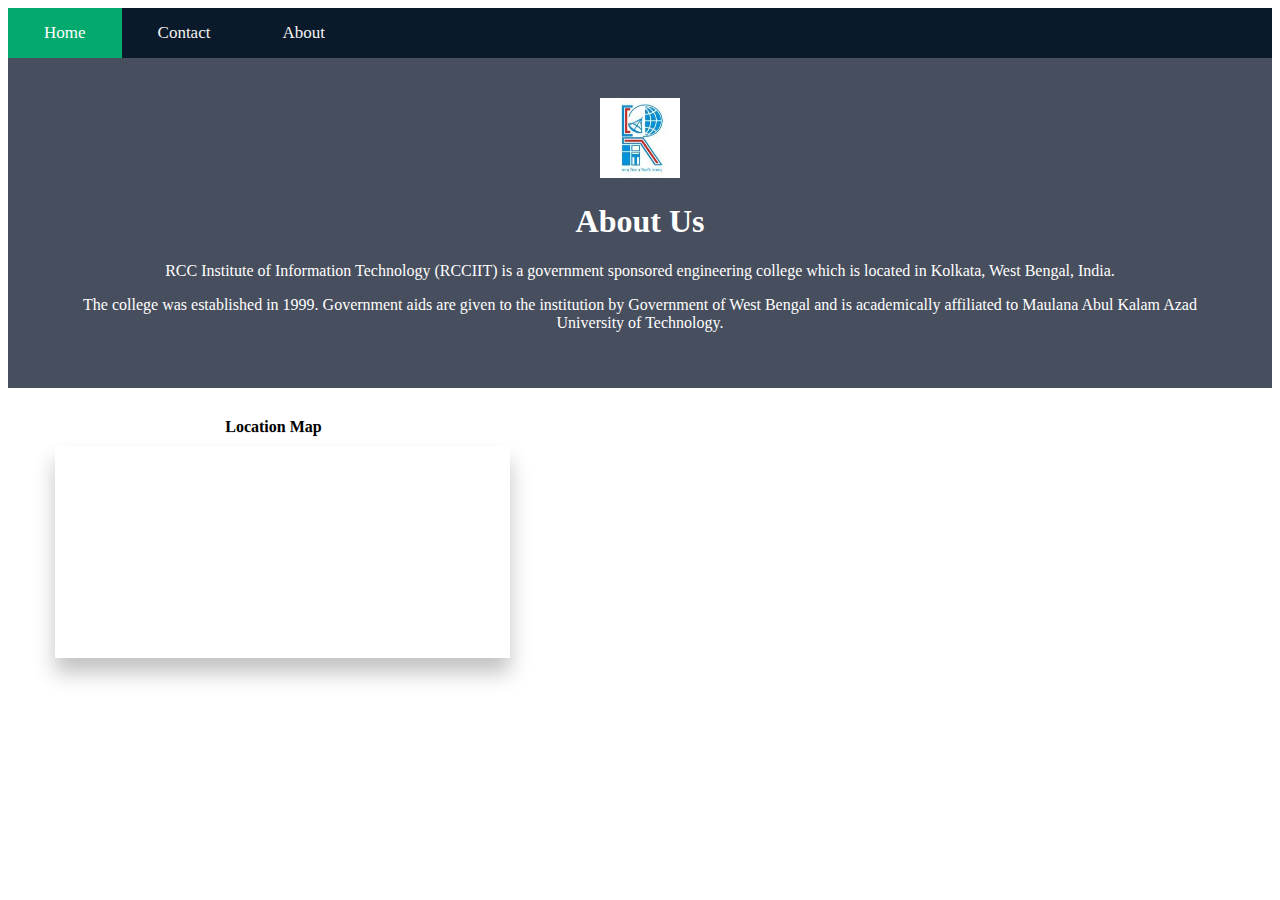
==== about.html @ d0270193 "Jayanta 1.0" ====
<!DOCTYPE html>
<html lang="en">

<head>
  <meta charset="UTF-8">
  <meta http-equiv="X-UA-Compatible" content="IE=edge">
  <meta name="viewport" content="width=device-width, initial-scale=1.0">
  <link rel="stylesheet" href="style.css">
  <link rel="stylesheet" href="https://cdnjs.cloudflare.com/ajax/libs/font-awesome/4.7.0/css/font-awesome.min.css">
  <link rel="stylesheet" href="https://cdnjs.cloudflare.com/ajax/libs/font-awesome/4.7.0/css/font-awesome.min.css">
  <link rel="stylesheet" href="https://cdnjs.cloudflare.com/ajax/libs/font-awesome/5.15.3/css/all.min.css" />
  <title>RCCIIT</title>
  <style>

  </style>
</head>

<body>
  <header>
    <div class="topnav" id="myTopnav">
      <a href="index.html" class="active">Home</a>
      <a href="contact.html">Contact</a>
      <a href="about.html">About</a>
      <a href="javascript:void(0);" class="icon" onclick="myFunction()">
        <i class="fa fa-bars"></i>
      </a>
    </div>
  </header>

  <script>
    function myFunction() {
      var x = document.getElementById("myTopnav");
      if (x.className === "topnav") {
        x.className += " responsive";
      } else {
        x.className = "topnav";
      }
    }
  </script>


  <div class="about-section">
    <a href="https://www.rcciit.org/">
      <img src="./Photos/RCCIIT.jpeg" height="80px" width="80px">
    </a>
    <h1>About Us</h1>
    <p>RCC Institute of Information Technology (RCCIIT) is a government sponsored engineering college which is located
      in Kolkata, West Bengal, India.</p>
    <p> The college was established in 1999. Government aids are given to the institution by Government of West Bengal
      and is academically affiliated to Maulana Abul Kalam Azad University of Technology.</p>
  </div>

  <div class="container-map">
    <h5>Location Map</h5>
    <iframe
      src="https://www.google.com/maps/embed?pb=!1m14!1m8!1m3!1d2036.2609104286719!2d88.39653591143933!3d22.559544505621886!3m2!1i1024!2i768!4f13.1!3m3!1m2!1s0x0%3A0xed09795e4836e886!2sRCC%20Institute%20of%20Information%20Technology!5e0!3m2!1sen!2sin!4v1658600921322!5m2!1sen!2sin"
      width="600" height="450" style="border:0;" allowfullscreen="" loading="lazy"
      referrerpolicy="no-referrer-when-downgrade"></iframe>
  </div>

</body>

</html>
---- style.css ----
/* For photos */

.row {
  display: flex;
  flex-wrap: wrap;
  padding: 0 3px;
}

/* Create four equal columns that sits next to each other */
.column-row {
  flex: 25%;
  max-width: 24.5%;
  padding: 0 3px;
}

.column-row img {
  margin-top: 5px;
  vertical-align: middle;
  width: 100%;
}

/* Responsive layout - makes a two column-layout instead of four columns */
@media screen and (max-width: 800px) {
  .column-row {
    flex: 50%;
    max-width: 50%;
  }
}

/* Responsive layout - makes the two columns stack on top of each other instead of next to each other */
@media screen and (max-width: 600px) {
  .column-row {
    flex: 100%;
    max-width: 100%;
  }
}

/* style and text of images */
div.gallery {
  border: 1px solid #ccc;
}

div.gallery:hover {
  border: 2px solid rgb(76, 250, 60);
}

div.gallery img {
  width: 100%;
  height: auto;
}

div.desc {
  padding: 12px;
  text-align: center;
}

.header {
  overflow: hidden;
  background-color: #f1f1f1;
  padding: 20px 10px;
}

.header a {
  float: left;
  color: black;
  text-align: center;
  padding: 12px;
  text-decoration: none;
  font-size: 18px;
  line-height: 25px;
  border-radius: 4px;
}

.header a.logo {
  font-size: 25px;
  font-weight: bold;
}

.header a:hover {
  background-color: #ddd;
  color: black;
}

.header a.active {
  background-color: dodgerblue;
  color: white;
}

.header-right {
  float: right;
}

@media screen and (max-width: 500px) {
  .header a {
    float: none;
    display: block;
    text-align: left;
  }

  .header-right {
    float: none;
  }
}










/* Frome here Navbar CSS code */

/* Add a black background color to the top navigation */
.topnav {
  background-color: rgb(11, 26, 43);
  overflow: hidden;
  /*
  position: fixed;
  top: 0;
  width: 100%;*/
}

/* Style the links inside the navigation bar */
.topnav a {
  float: left;
  display: block;
  color: #f2f2f2;
  text-align: center;
  padding: 15px 36px;
  text-decoration: none;
  font-size: 17px;
}

/* Change the color of links on hover */
.topnav a:hover {
  background-color: #ddd;
  color: black;
}

/* Add an active class to highlight the current page */
.topnav a.active {
  background-color: #04AA6D;
  color: white;
}

/* Hide the link that should open and close the topnav on small screens */
.topnav .icon {
  display: none;
}

/* When the screen is less than 600 pixels wide, hide all links, except for the first one ("Home"). Show the link that contains should open and close the topnav (.icon) */
@media screen and (max-width: 600px) {
  .topnav a:not(:first-child) {
    display: none;
  }

  .topnav a.icon {
    float: right;
    display: block;
  }
}

/* The "responsive" class is added to the topnav with JavaScript when the user clicks on the icon. This class makes the topnav look good on small screens (display the links vertically instead of horizontally) */
@media screen and (max-width: 600px) {
  .topnav.responsive {
    position: relative;
  }

  .topnav.responsive a.icon {
    position: absolute;
    right: 0;
    top: 0;
  }

  .topnav.responsive a {
    float: none;
    display: block;
    text-align: left;
  }
}










/* About Page */


.card {
  box-shadow: 0 15px 8px 0 rgba(0, 0, 0, 0.2);
  background-color: rgb(226, 226, 226);
  margin-top: 20px;
  margin-left: 20px;
}
div.card:hover {
  border: 2px solid rgb(76, 250, 60);
}

.about-section {
  padding: 40px;
  text-align: center;
  background-color: #474e5d;
  color: white;
}

.container {
  padding-top: 1px;
  padding-left: 20px;
  padding-right: 20px;
}

.container::after,
.row::after {
  content: "";
  clear: both;
  display: table;
}



/* Google map section */

.container-map{
  size: 50%;
  width: 30%;
  height: 30vh;
  display: flex;  
  align-items: center;
  justify-content: center;
  flex-direction: column;
}
h5{
  color: #000;
  font-size: 100%;
  margin-top: 30px;
  margin-left: 40%;
  margin-bottom: 10px;
  text-shadow: 0px 1px rgba(148, 140, 140, 0.2);
}
iframe{
  margin-left: 45%;
  width: 120%;
  height: 500px;
  box-shadow: 0 15px 20px 0 rgba(0, 0, 0, 0.24);
}
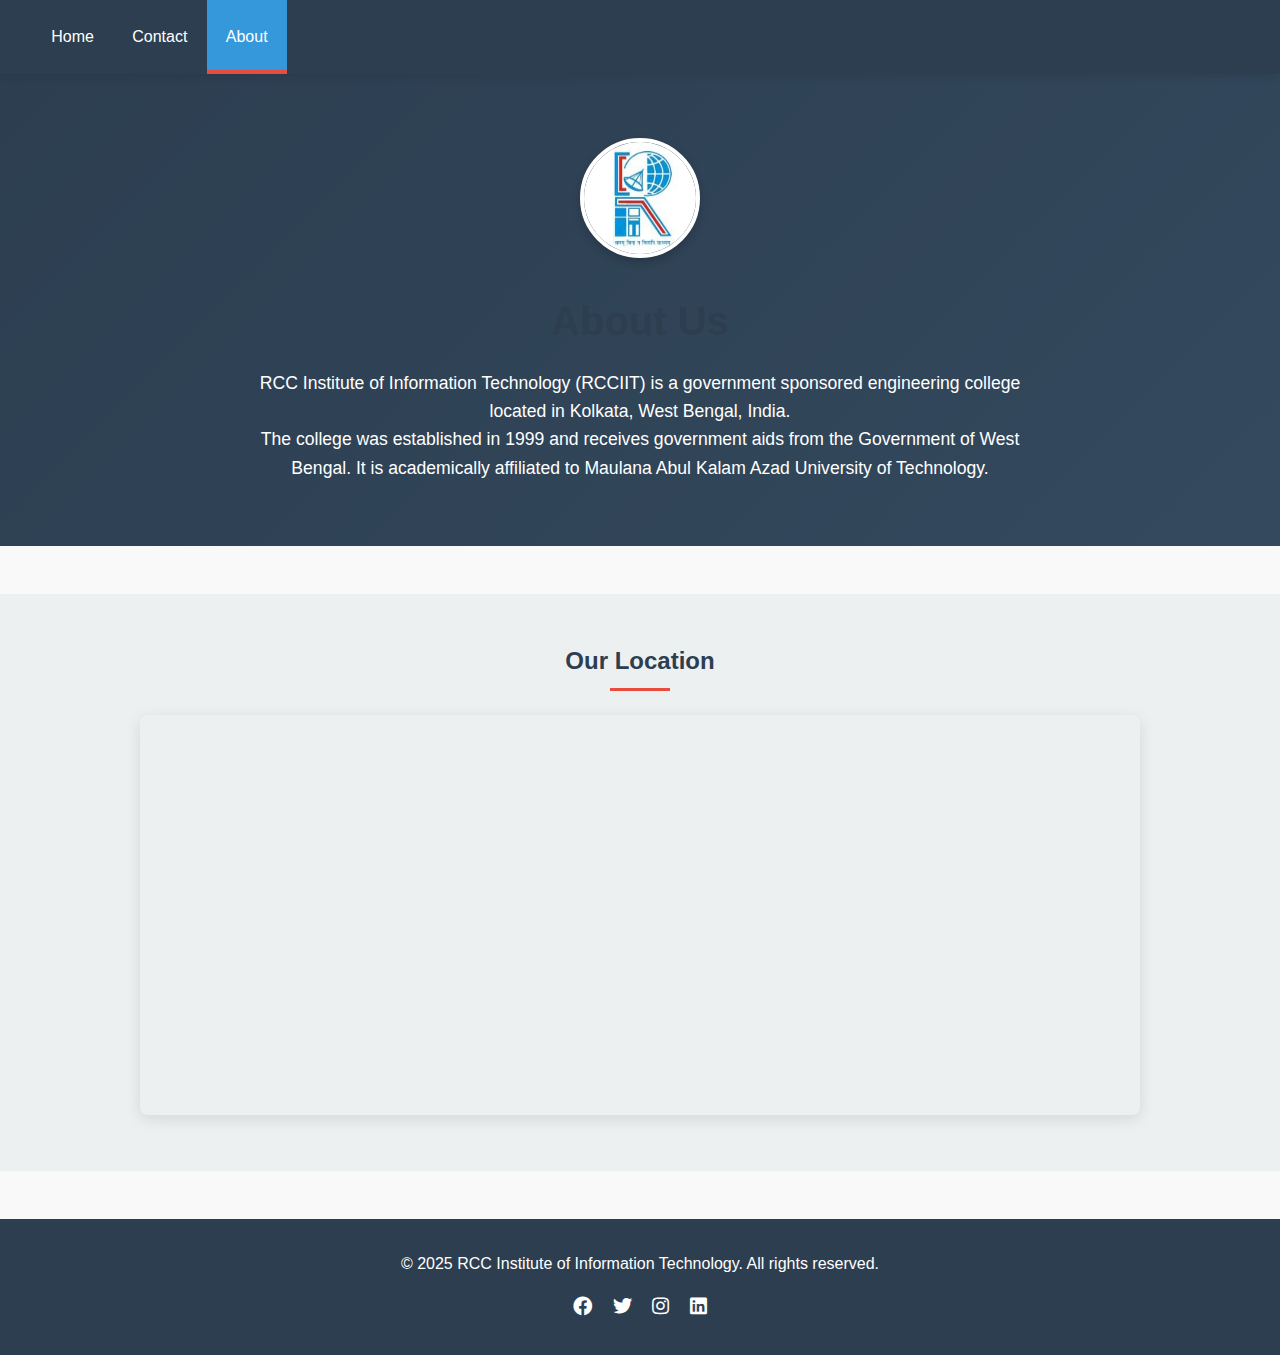
==== commit 12bafe83: "websude modification" ====
--- a/about.html
+++ b/about.html
@@ -6,26 +6,49 @@
   <meta http-equiv="X-UA-Compatible" content="IE=edge">
   <meta name="viewport" content="width=device-width, initial-scale=1.0">
   <link rel="stylesheet" href="style.css">
-  <link rel="stylesheet" href="https://cdnjs.cloudflare.com/ajax/libs/font-awesome/4.7.0/css/font-awesome.min.css">
-  <link rel="stylesheet" href="https://cdnjs.cloudflare.com/ajax/libs/font-awesome/4.7.0/css/font-awesome.min.css">
   <link rel="stylesheet" href="https://cdnjs.cloudflare.com/ajax/libs/font-awesome/5.15.3/css/all.min.css" />
-  <title>RCCIIT</title>
-  <style>
-
-  </style>
+  <title>RCCIIT | About</title>
 </head>
 
 <body>
   <header>
     <div class="topnav" id="myTopnav">
-      <a href="index.html" class="active">Home</a>
+      <a href="index.html">Home</a>
       <a href="contact.html">Contact</a>
-      <a href="about.html">About</a>
+      <a href="about.html" class="active">About</a>
       <a href="javascript:void(0);" class="icon" onclick="myFunction()">
         <i class="fa fa-bars"></i>
       </a>
     </div>
   </header>
+
+  <div class="about-section fade-in">
+    <a href="https://www.rcciit.org/">
+      <img src="./Photos/RCCIIT.jpeg" height="120px" width="120px" alt="RCCIIT Logo">
+    </a>
+    <h1>About Us</h1>
+    <p>RCC Institute of Information Technology (RCCIIT) is a government sponsored engineering college located in Kolkata, West Bengal, India.</p>
+    <p>The college was established in 1999 and receives government aids from the Government of West Bengal. It is academically affiliated to Maulana Abul Kalam Azad University of Technology.</p>
+  </div>
+
+  <section class="map-section fade-in">
+    <h5>Our Location</h5>
+    <div class="container-map">
+      <iframe
+        src="https://www.google.com/maps/embed?pb=!1m14!1m8!1m3!1d2036.2609104286719!2d88.39653591143933!3d22.559544505621886!3m2!1i1024!2i768!4f13.1!3m3!1m2!1s0x0%3A0xed09795e4836e886!2sRCC%20Institute%20of%20Information%20Technology!5e0!3m2!1sen!2sin!4v1658600921322!5m2!1sen!2sin"
+        allowfullscreen="" loading="lazy" referrerpolicy="no-referrer-when-downgrade"></iframe>
+    </div>
+  </section>
+
+  <footer>
+    <p>&copy; 2025 RCC Institute of Information Technology. All rights reserved.</p>
+    <div class="social-links">
+      <a href="https://www.facebook.com/jayantakarmakar998"><i class="fab fa-facebook"></i></a>
+      <a href="https://x.com/Jayanta998"><i class="fab fa-twitter"></i></a>
+      <a href="https://www.instagram.com/jayantakarmakar998/"><i class="fab fa-instagram"></i></a>
+      <a href="https://www.linkedin.com/in/jayanta-karmakar-496641140/"><i class="fab fa-linkedin"></i></a>
+    </div>
+  </footer>
 
   <script>
     function myFunction() {
@@ -37,27 +60,6 @@
       }
     }
   </script>
-
-
-  <div class="about-section">
-    <a href="https://www.rcciit.org/">
-      <img src="./Photos/RCCIIT.jpeg" height="80px" width="80px">
-    </a>
-    <h1>About Us</h1>
-    <p>RCC Institute of Information Technology (RCCIIT) is a government sponsored engineering college which is located
-      in Kolkata, West Bengal, India.</p>
-    <p> The college was established in 1999. Government aids are given to the institution by Government of West Bengal
-      and is academically affiliated to Maulana Abul Kalam Azad University of Technology.</p>
-  </div>
-
-  <div class="container-map">
-    <h5>Location Map</h5>
-    <iframe
-      src="https://www.google.com/maps/embed?pb=!1m14!1m8!1m3!1d2036.2609104286719!2d88.39653591143933!3d22.559544505621886!3m2!1i1024!2i768!4f13.1!3m3!1m2!1s0x0%3A0xed09795e4836e886!2sRCC%20Institute%20of%20Information%20Technology!5e0!3m2!1sen!2sin!4v1658600921322!5m2!1sen!2sin"
-      width="600" height="450" style="border:0;" allowfullscreen="" loading="lazy"
-      referrerpolicy="no-referrer-when-downgrade"></iframe>
-  </div>
-
 </body>
 
 </html>--- a/style.css
+++ b/style.css
@@ -1,253 +1,398 @@
-/* For photos */
-
+/* Base Styles */
+:root {
+  --primary: #2c3e50;
+  --secondary: #3498db;
+  --accent: #e74c3c;
+  --light: #ecf0f1;
+  --dark: #2c3e50;
+  --success: #2ecc71;
+  --text: #333;
+  --text-light: #7f8c8d;
+}
+
+* {
+  margin: 0;
+  padding: 0;
+  box-sizing: border-box;
+  font-family: 'Segoe UI', Tahoma, Geneva, Verdana, sans-serif;
+}
+
+body {
+  background-color: #f9f9f9;
+  color: var(--text);
+  line-height: 1.6;
+}
+
+a {
+  text-decoration: none;
+  color: inherit;
+}
+
+/* Typography */
+h1, h2, h3, h4, h5, h6 {
+  font-weight: 600;
+  margin-bottom: 1rem;
+  color: var(--dark);
+}
+
+h1 {
+  font-size: 2.5rem;
+}
+
+h2 {
+  font-size: 2rem;
+}
+
+p {
+  margin-bottom: 1rem;
+}
+
+/* Buttons */
+.btn {
+  display: inline-block;
+  padding: 0.8rem 1.5rem;
+  background-color: var(--secondary);
+  color: white;
+  border-radius: 4px;
+  transition: all 0.3s ease;
+  border: none;
+  cursor: pointer;
+  font-weight: 500;
+}
+
+.btn:hover {
+  background-color: #2980b9;
+  transform: translateY(-2px);
+  box-shadow: 0 4px 8px rgba(0, 0, 0, 0.1);
+}
+
+/* Header & Navigation */
+header {
+  position: sticky;
+  top: 0;
+  z-index: 100;
+  box-shadow: 0 2px 10px rgba(0, 0, 0, 0.1);
+}
+
+.topnav {
+  background-color: var(--primary);
+  overflow: hidden;
+  display: flex;
+  justify-content: align-start;
+  align-items: center;
+  padding: 0 2rem;
+}
+
+.topnav a {
+  color: white;
+  text-align: center;
+  padding: 1.5rem 1.2rem;
+  text-decoration: none;
+  font-size: 1rem;
+  font-weight: 500;
+  transition: all 0.3s ease;
+  position: relative;
+}
+
+.topnav a:not(.icon):hover {
+  background-color: rgba(255, 255, 255, 0.1);
+}
+
+.topnav a.active {
+  background-color: var(--secondary);
+}
+
+.topnav a.active:after {
+  content: '';
+  position: absolute;
+  bottom: 0;
+  left: 0;
+  width: 100%;
+  height: 4px;
+  background-color: var(--accent);
+}
+
+.topnav .icon {
+  display: none;
+  padding: 1rem;
+  font-size: 1.5rem;
+}
+
+/* Hero Section */
+.hero {
+  background: linear-gradient(135deg, var(--primary), var(--secondary));
+  color: white;
+  padding: 5rem 2rem;
+  text-align: center;
+  margin-bottom: 3rem;
+}
+
+.hero h1 {
+  font-size: 3rem;
+  margin-bottom: 1.5rem;
+  color: white;
+}
+
+.hero p {
+  font-size: 1.2rem;
+  max-width: 800px;
+  margin: 0 auto 2rem;
+}
+
+/* Gallery Section */
 .row {
   display: flex;
   flex-wrap: wrap;
-  padding: 0 3px;
-}
-
-/* Create four equal columns that sits next to each other */
+  padding: 0 1rem;
+  justify-content: center;
+  gap: 1.5rem;
+  margin: 2rem auto;
+  max-width: 1400px;
+}
+
 .column-row {
-  flex: 25%;
-  max-width: 24.5%;
-  padding: 0 3px;
-}
-
-.column-row img {
-  margin-top: 5px;
-  vertical-align: middle;
+  flex: 1;
+  min-width: 250px;
+  max-width: 300px;
+}
+
+.gallery {
+  border-radius: 8px;
+  overflow: hidden;
+  box-shadow: 0 4px 6px rgba(0, 0, 0, 0.1);
+  transition: all 0.3s ease;
+  background: white;
+  margin-bottom: 1.5rem;
+}
+
+.gallery:hover {
+  transform: translateY(-5px);
+  box-shadow: 0 10px 20px rgba(0, 0, 0, 0.15);
+  border: none;
+}
+
+.gallery img {
   width: 100%;
-}
-
-/* Responsive layout - makes a two column-layout instead of four columns */
-@media screen and (max-width: 800px) {
-  .column-row {
-    flex: 50%;
-    max-width: 50%;
-  }
-}
-
-/* Responsive layout - makes the two columns stack on top of each other instead of next to each other */
-@media screen and (max-width: 600px) {
-  .column-row {
-    flex: 100%;
-    max-width: 100%;
-  }
-}
-
-/* style and text of images */
-div.gallery {
-  border: 1px solid #ccc;
-}
-
-div.gallery:hover {
-  border: 2px solid rgb(76, 250, 60);
-}
-
-div.gallery img {
+  height: 200px;
+  object-fit: cover;
+  transition: transform 0.3s ease;
+}
+
+.gallery:hover img {
+  transform: scale(1.05);
+}
+
+.desc {
+  padding: 1rem;
+  text-align: center;
+  background: white;
+  color: var(--text);
+  font-weight: 500;
+}
+
+/* About Section */
+.about-section {
+  padding: 4rem 2rem;
+  text-align: center;
+  background: linear-gradient(135deg, var(--primary), #34495e);
+  color: white;
+  margin-bottom: 3rem;
+}
+
+.about-section img {
+  border-radius: 50%;
+  border: 4px solid white;
+  margin-bottom: 1.5rem;
+  box-shadow: 0 4px 10px rgba(0, 0, 0, 0.2);
+}
+
+.about-section p {
+  max-width: 800px;
+  margin: 0 auto;
+  font-size: 1.1rem;
+}
+
+/* Team Section */
+.team-section {
+  padding: 3rem 2rem;
+  max-width: 1200px;
+  margin: 0 auto;
+}
+
+.team-section h2 {
+  text-align: center;
+  margin-bottom: 2rem;
+  position: relative;
+}
+
+.team-section h2:after {
+  content: '';
+  display: block;
+  width: 80px;
+  height: 4px;
+  background: var(--accent);
+  margin: 0.5rem auto 0;
+}
+
+.team-row {
+  display: flex;
+  flex-wrap: wrap;
+  justify-content: center;
+  gap: 2rem;
+}
+
+.card {
+  background: white;
+  border-radius: 8px;
+  box-shadow: 0 4px 10px rgba(0, 0, 0, 0.1);
+  overflow: hidden;
+  transition: all 0.3s ease;
+  width: 280px;
+  margin-bottom: 2rem;
+}
+
+.card:hover {
+  transform: translateY(-5px);
+  box-shadow: 0 10px 20px rgba(0, 0, 0, 0.15);
+  border: none;
+}
+
+.card .container {
+  padding: 1.5rem;
+}
+
+.card h2 {
+  font-size: 1.3rem;
+  margin-bottom: 0.5rem;
+}
+
+.card .title {
+  color: var(--text-light);
+  font-weight: 500;
+  margin-bottom: 1rem;
+  font-size: 0.9rem;
+}
+
+.card p {
+  font-size: 0.9rem;
+  color: var(--text-light);
+}
+
+/* Map Section */
+.map-section {
+  padding: 3rem 2rem;
+  text-align: center;
+  background-color: var(--light);
+  margin-top: 3rem;
+}
+
+.map-section h5 {
+  font-size: 1.5rem;
+  margin-bottom: 1.5rem;
+  color: var(--dark);
+  position: relative;
+  display: inline-block;
+}
+
+.map-section h5:after {
+  content: '';
+  display: block;
+  width: 60px;
+  height: 3px;
+  background: var(--accent);
+  margin: 0.5rem auto 0;
+}
+
+.container-map {
+  max-width: 1000px;
+  margin: 0 auto;
   width: 100%;
-  height: auto;
-}
-
-div.desc {
-  padding: 12px;
-  text-align: center;
-}
-
-.header {
-  overflow: hidden;
-  background-color: #f1f1f1;
-  padding: 20px 10px;
-}
-
-.header a {
-  float: left;
-  color: black;
-  text-align: center;
-  padding: 12px;
-  text-decoration: none;
-  font-size: 18px;
-  line-height: 25px;
-  border-radius: 4px;
-}
-
-.header a.logo {
-  font-size: 25px;
-  font-weight: bold;
-}
-
-.header a:hover {
-  background-color: #ddd;
-  color: black;
-}
-
-.header a.active {
-  background-color: dodgerblue;
-  color: white;
-}
-
-.header-right {
-  float: right;
-}
-
-@media screen and (max-width: 500px) {
-  .header a {
-    float: none;
-    display: block;
-    text-align: left;
-  }
-
-  .header-right {
-    float: none;
-  }
-}
-
-
-
-
-
-
-
-
-
-
-/* Frome here Navbar CSS code */
-
-/* Add a black background color to the top navigation */
-.topnav {
-  background-color: rgb(11, 26, 43);
-  overflow: hidden;
-  /*
-  position: fixed;
-  top: 0;
-  width: 100%;*/
-}
-
-/* Style the links inside the navigation bar */
-.topnav a {
-  float: left;
-  display: block;
-  color: #f2f2f2;
-  text-align: center;
-  padding: 15px 36px;
-  text-decoration: none;
-  font-size: 17px;
-}
-
-/* Change the color of links on hover */
-.topnav a:hover {
-  background-color: #ddd;
-  color: black;
-}
-
-/* Add an active class to highlight the current page */
-.topnav a.active {
-  background-color: #04AA6D;
-  color: white;
-}
-
-/* Hide the link that should open and close the topnav on small screens */
-.topnav .icon {
-  display: none;
-}
-
-/* When the screen is less than 600 pixels wide, hide all links, except for the first one ("Home"). Show the link that contains should open and close the topnav (.icon) */
-@media screen and (max-width: 600px) {
+}
+
+.container-map iframe {
+  width: 100%;
+  height: 400px;
+  border-radius: 8px;
+  box-shadow: 0 4px 15px rgba(0, 0, 0, 0.1);
+  border: none;
+}
+
+/* Footer */
+footer {
+  background-color: var(--dark);
+  color: white;
+  padding: 2rem;
+  text-align: center;
+  margin-top: 3rem;
+}
+
+footer p {
+  margin-bottom: 0.5rem;
+}
+
+.social-links {
+  margin-top: 1rem;
+}
+
+.social-links a {
+  display: inline-block;
+  margin: 0 0.5rem;
+  color: white;
+  font-size: 1.2rem;
+  transition: all 0.3s ease;
+}
+
+.social-links a:hover {
+  color: var(--secondary);
+  transform: translateY(-3px);
+}
+
+/* Responsive Design */
+@media screen and (max-width: 768px) {
   .topnav a:not(:first-child) {
     display: none;
   }
-
+  
   .topnav a.icon {
-    float: right;
     display: block;
   }
-}
-
-/* The "responsive" class is added to the topnav with JavaScript when the user clicks on the icon. This class makes the topnav look good on small screens (display the links vertically instead of horizontally) */
-@media screen and (max-width: 600px) {
+  
   .topnav.responsive {
-    position: relative;
-  }
-
+    flex-direction: column;
+    align-items: flex-start;
+  }
+  
+  .topnav.responsive a {
+    display: block;
+    width: 100%;
+    text-align: left;
+  }
+  
   .topnav.responsive a.icon {
     position: absolute;
-    right: 0;
-    top: 0;
-  }
-
-  .topnav.responsive a {
-    float: none;
-    display: block;
-    text-align: left;
-  }
-}
-
-
-
-
-
-
-
-
-
-
-/* About Page */
-
-
-.card {
-  box-shadow: 0 15px 8px 0 rgba(0, 0, 0, 0.2);
-  background-color: rgb(226, 226, 226);
-  margin-top: 20px;
-  margin-left: 20px;
-}
-div.card:hover {
-  border: 2px solid rgb(76, 250, 60);
-}
-
-.about-section {
-  padding: 40px;
-  text-align: center;
-  background-color: #474e5d;
-  color: white;
-}
-
-.container {
-  padding-top: 1px;
-  padding-left: 20px;
-  padding-right: 20px;
-}
-
-.container::after,
-.row::after {
-  content: "";
-  clear: both;
-  display: table;
-}
-
-
-
-/* Google map section */
-
-.container-map{
-  size: 50%;
-  width: 30%;
-  height: 30vh;
-  display: flex;  
-  align-items: center;
-  justify-content: center;
-  flex-direction: column;
-}
-h5{
-  color: #000;
-  font-size: 100%;
-  margin-top: 30px;
-  margin-left: 40%;
-  margin-bottom: 10px;
-  text-shadow: 0px 1px rgba(148, 140, 140, 0.2);
-}
-iframe{
-  margin-left: 45%;
-  width: 120%;
-  height: 500px;
-  box-shadow: 0 15px 20px 0 rgba(0, 0, 0, 0.24);
+    right: 1rem;
+    top: 1rem;
+  }
+  
+  .hero h1 {
+    font-size: 2.2rem;
+  }
+  
+  .column-row {
+    min-width: 100%;
+  }
+  
+  .container-map iframe {
+    height: 300px;
+  }
+}
+
+/* Animations */
+@keyframes fadeIn {
+  from { opacity: 0; transform: translateY(20px); }
+  to { opacity: 1; transform: translateY(0); }
+}
+
+.fade-in {
+  animation: fadeIn 0.6s ease forwards;
 }